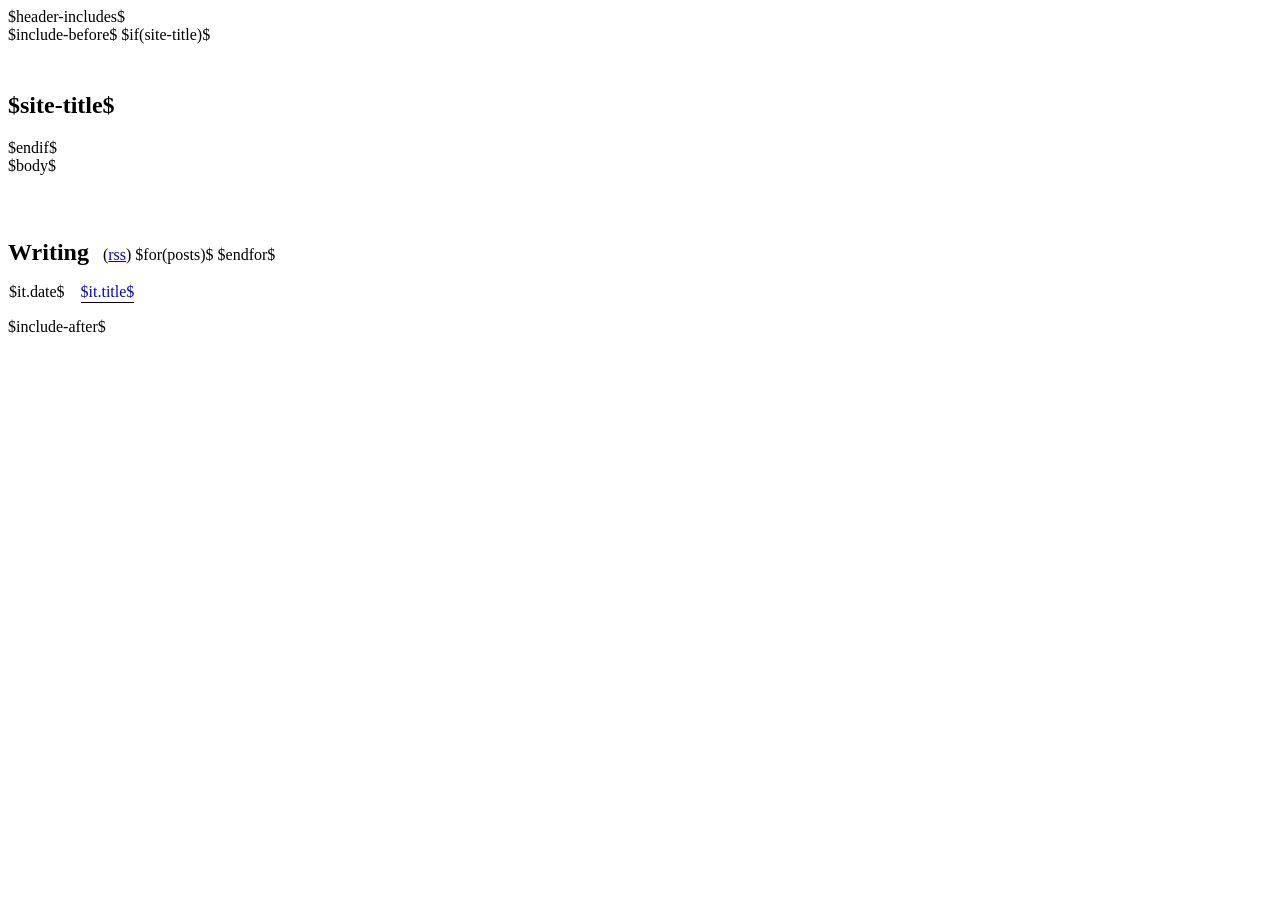
==== templates/index.html @ eb2873be "Refactor everything (atom feed; typography etc.)" ====
<!doctype html>
<html
  xmlns="http://www.w3.org/1999/xhtml"
  lang="$lang$"
  xml:lang="$lang$"
  $if(dir)$
  dir="$dir$"
  $endif$
>
  <head>
    <meta charset="utf-8" />
    <meta
      name="viewport"
      content="width=device-width, initial-scale=1.0, user-scalable=yes"
    />
    <meta name="author" content="$author-meta$" />
    <meta name="dcterms.date" content="$date-meta$" />
    <meta name="description" content="$description-meta$" />
    <meta name="generator" content="pandoc" />
    <title>$title$</title>
    <style>
      table {
        border: none;
        border-collapse: separate;
        border-spacing: 0 1em;
      }

      table td:first-of-type {
        width: fit-content;
      }

      table td {
        vertical-align: top;
        padding-right: 15px;
      }

      $styles.html()$
    </style>
    <link rel="stylesheet" href="$css$" />
    $header-includes$
  </head>
  <body>
    <div id="content">
      $include-before$
      $if(site-title)$
      <header>
        <h2 style="margin-top: 2em" class="title">$site-title$</h2>
      </header>
      $endif$
      <main>
        $body$
        <div style="margin-top: 4em" id="posts">
          <h2 style="display: inline-block; margin: 0 10px 0 0">Writing</h2>
          <span>(<a href="atom.xml">rss</a>)</span>
          <table>
            <tbody>
              $for(posts)$
              <tr>
                <td><span>$it.date$</span></td>
                <td>
                  <a
                    style="
                      text-decoration: none;
                      padding-bottom: 2px;
                      border-bottom: 1px solid black;
                    "
                    href="$it.path$"
                    >$it.title$
                  </a>
                </td>
              </tr>
              $endfor$
            </tbody>
          </table>
        </div>
      </main>
      $include-after$
    </div>
  </body>
</html>
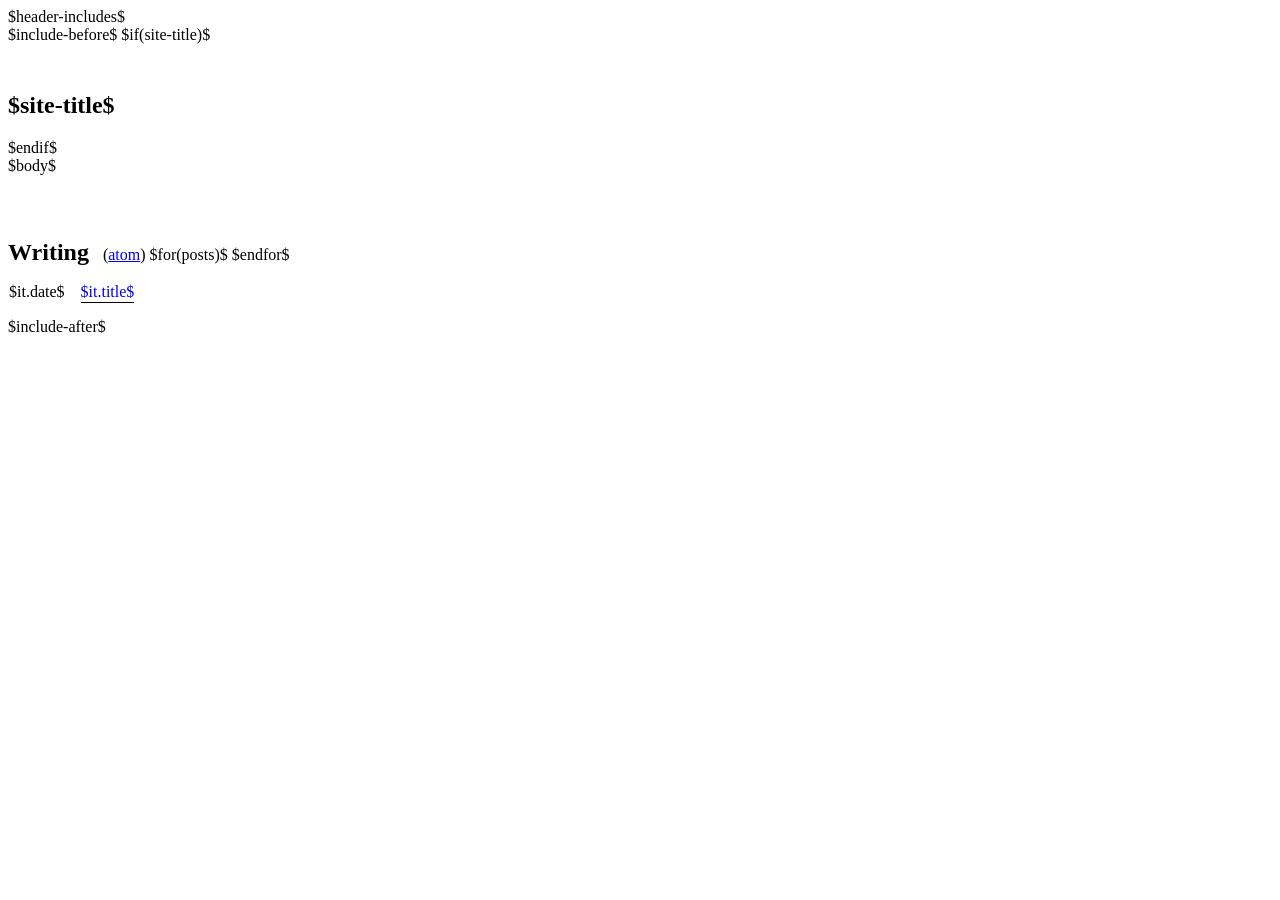
==== commit 503c36e7: "It's an atom not rss feed now" ====
--- a/templates/index.html
+++ b/templates/index.html
@@ -51,7 +51,7 @@
         $body$
         <div style="margin-top: 4em" id="posts">
           <h2 style="display: inline-block; margin: 0 10px 0 0">Writing</h2>
-          <span>(<a href="atom.xml">rss</a>)</span>
+          <span>(<a href="feed.atom">atom</a>)</span>
           <table>
             <tbody>
               $for(posts)$
